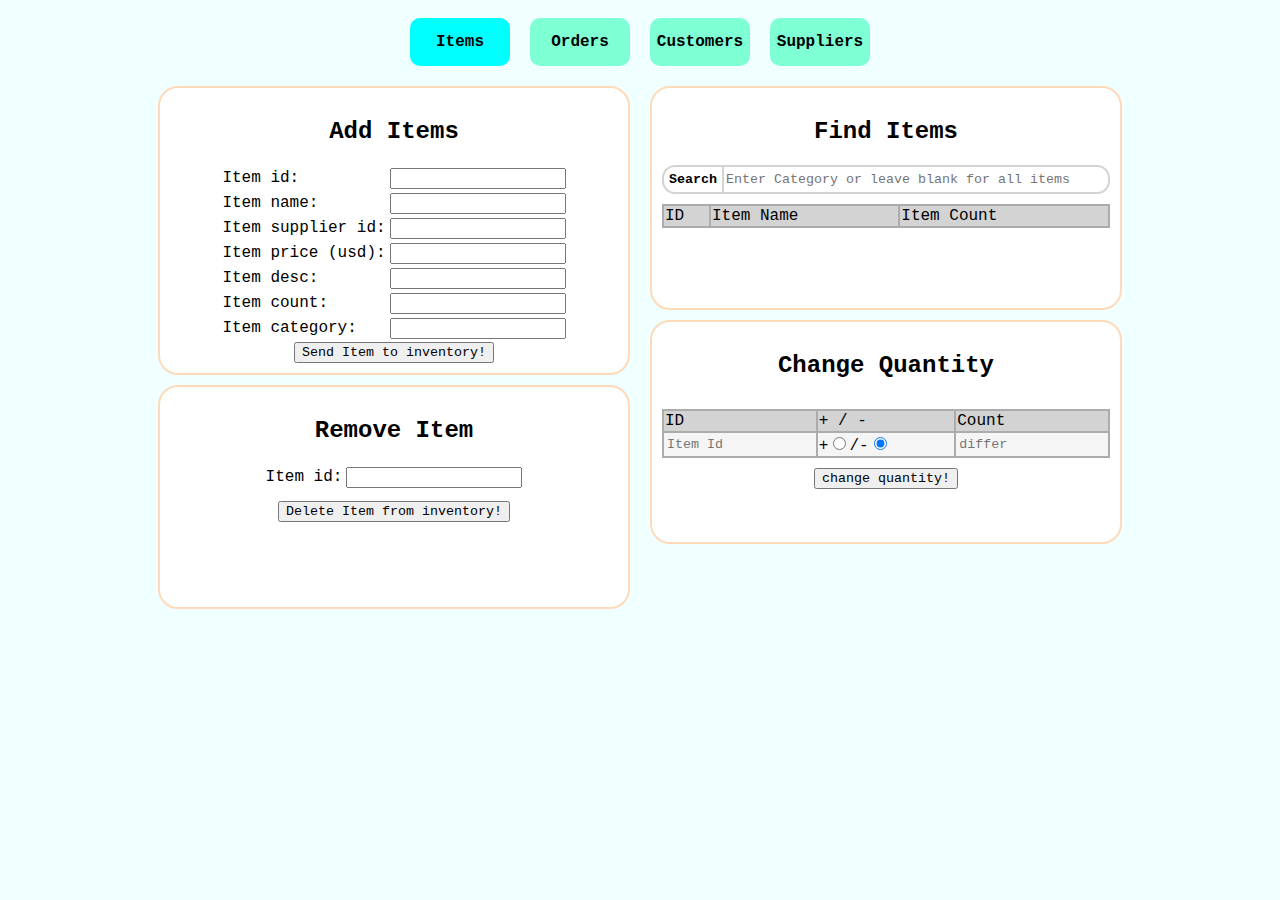
==== templates/items.html @ 897c9e85 "added the final routes for db" ====
<!DOCTYPE html>
<html lang="en">
  <head>
    <meta charset="UTF-8" />
    <meta http-equiv="X-UA-Compatible" content="IE=edge" />
    <meta name="viewport" content="width=device-width, initial-scale=1.0" />
    <title>Document</title>
    <link rel="stylesheet" href="/static/css/items.css" />
  </head>
  <body>
    <div class="nav">
      <a href="" id="items" class="here">Items</a>
      <a href="" id="orders">Orders</a>
      <a href="" id="Customers">Customers</a>
      <a href="" id="suppliers">Suppliers</a>
    </div>
    <div id="main">
      <div id="left">
        <div id="addItem" class="itemBox">
          <form action="" id = "addItemForm">
            <h2>Add Items</h2>
            <table>
              <tr>
                <td>
                  <label for="id">Item id: </label>
                </td>
                <td>
                  <input type="text" id="id" class = "addItemInput"/>
                </td>
              </tr>
              <tr>
                <td>
                  <label for="name">Item name: </label>
                </td>
                <td>
                  <input type="text" id="name" class = "addItemInput"/>
                </td>
              </tr>
              <tr>
                <td>
                  <label for="supplier_id">Item supplier id: </label>
                </td>
                <td>
                  <input type="text" id="supplier_id" class = "addItemInput"/>
                </td>
              </tr>
              <tr>
                <td>
                  <label for="price ">Item price (usd): </label>
                </td>
                <td>
                  <input type="text" id="price" class = "addItemInput"/>
                </td>
              </tr>
              <tr>
                <td>
                  <label for="desc">Item desc: </label>
                </td>
                <td>
                  <input type="text" id="desc" class = "addItemInput"/>
                </td>
              </tr>
              <tr>
                <td>
                  <label for="count">Item count: </label>
                </td>
                <td>
                  <input type="text" id="count" class = "addItemInput"/>
                </td>
              </tr>
              <tr>
                <td>
                  <label for="category">Item category: </label>
                </td>
                <td>
                  <input type="text" id="category" class = "addItemInput"/>
                </td>
              </tr>
            </table>
            <button id="addItemButton">Send Item to inventory!</button>
          </form>
        </div>
        <div id="removeItem" class="itemBox">
          <h2>Remove Item</h2>
          <form action="">
            <tr>
                <table>

                    <td>
                        <label for="id">Item id: </label>
                    </td>
                    <td>
                        <input type="text" id="deleteInput" />
                    </td>
                </tr>
            </table>
            
          </form>
          <div class = "buttonContainer">
              <button id="deleteItem">Delete  Item from inventory!</button>
          </div>
        </div>
      </div>
      <div id="right">
        <div id="findItem" class="itemBox">
          <h2>Find Items</h2>
          <div class="search">
            <button id="searchButton">Search</button>
            <input
              type="text"
              class="searchBox"
              placeholder="Enter Category or leave blank for all items"
              id = "searchInput"
            />
          </div>
          <table class="dataTable scroll">
            <thead>
              <td >ID</td>
              <td >Item Name</td>
              <td >Item Count</td>
            </thead>
            <tbody id = "searchResults">
            </tbody>
          </table>
        </div>
        <div id="changeQuantity" class="itemBox">
            <h2>Change Quantity</h2>
            <table class="dataTable scroll">
                <thead>
                  <td >ID</td>
                  <td >+ / -</td>
                  <td >Count</td>
                </thead>
                <tbody>
                  <tr>
                    <td><input type="text" placeholder = "Item Id" class = "tableInput" id = "changeInputId"></td>
                    <td><label for="add">+</label><input type="radio" value = "add" id = "add"name = "change"><span>/</span><label for="subtract">-</label><input type="radio" checked = true name = "change"id = "subtract"></td>
                    <td><input type="text" placeholder = "differ" class = "tableInput" id = "changeInputQuantity"></td>
                  </tr>
                </tbody>
              </table>
              <div class = "buttonContainer">
                <button id="sendChanges">change quantity!</button>
            </div>
        </div>
      </div>
    </div>
    <script src="static/js/items.js"></script>
  </body>
</html>
---- static/css/items.css ----
* {
    margin:none;
    padding:none;
    font-family: 'Courier New', Courier, monospace;
}
body{
    background-color:azure;
}
.nav {
    width:100%;
    display: flex;
    align-items: center;
    justify-content: center;
}
.nav a {
    color:black;
    text-decoration: none;
    background-color: aquamarine;
    display:inline-block;
    padding:15px 0px;
    width:100px;
    margin:10px;
    text-align: center;
    border-radius: 10px;
    font-weight: bold;
}
.nav a.here{
    background-color: aqua;
}
#main{
    display: flex;
    justify-content: center;
    align-items: space-around;
    /* background-color:blue; */
    width:80vw;
    margin:auto;
}
.itemBox{
    min-height:200px;
    width:35vw;
    background-color: white;
    margin:10px;
    border-radius: 20px;
    border:2px solid peachpuff;
    padding:10px;
    display: flex;
    flex-direction: column;
}
.itemBox h2 {
    text-align:center;
}
.itemBox form 
{
    display: flex;align-items: center;justify-content: center;
    flex-direction: column;
}

.search
{
    border:2px solid lightgray;
    border-radius: 13px;
    height:25px;
    display:flex;
    align-items: center;
}
.search button {
    border:none;
    border-right: 2px solid lightgrey;
    line-height: 25px;
    padding: 0px 5px;
    font-weight: bold;
    cursor: pointer;
    outline:none;
    background-color:transparent;
    border-radius: 11px 0 0 11px;
}

.search button:hover {
    background-color:lightgrey;
}

.searchBox{
    width:80%;
    border:none;
    /* background-color: red; */
}
.searchBox:focus{
    outline:none;
}

.dataTable{
    margin-top:10px;
    background:rgb(172, 172, 172);

}
.scroll {
    max-height: 200px;
    overflow-y: scroll;
    overflow-x: scroll;
}
.dataTable thead td {
    background: lightgray;
}

.dataTable td {
    background-color: whitesmoke;
}
::-webkit-scrollbar {
    width: 8px;
    height:8px;
    /* border: none; */
}
::-webkit-scrollbar-track {
    background: #f1f1f1;
  }
  ::-webkit-scrollbar-thumb {
    background: #888;
    border-radius: 10px;
    /* height:20px; */
  }
  
  /* Handle on hover */
  ::-webkit-scrollbar-thumb:hover {
    background: #555;
  }

  .buttonContainer {
    display: flex;
    align-items: center;
    justify-content: center;
    padding-top: 10px;
  }
  .tableInput{
    width:75px;
    background-color: transparent;
    outline:none;
    border:none;
    padding:none;
  }
  .tableInput:focus {
    outline: none;
  }
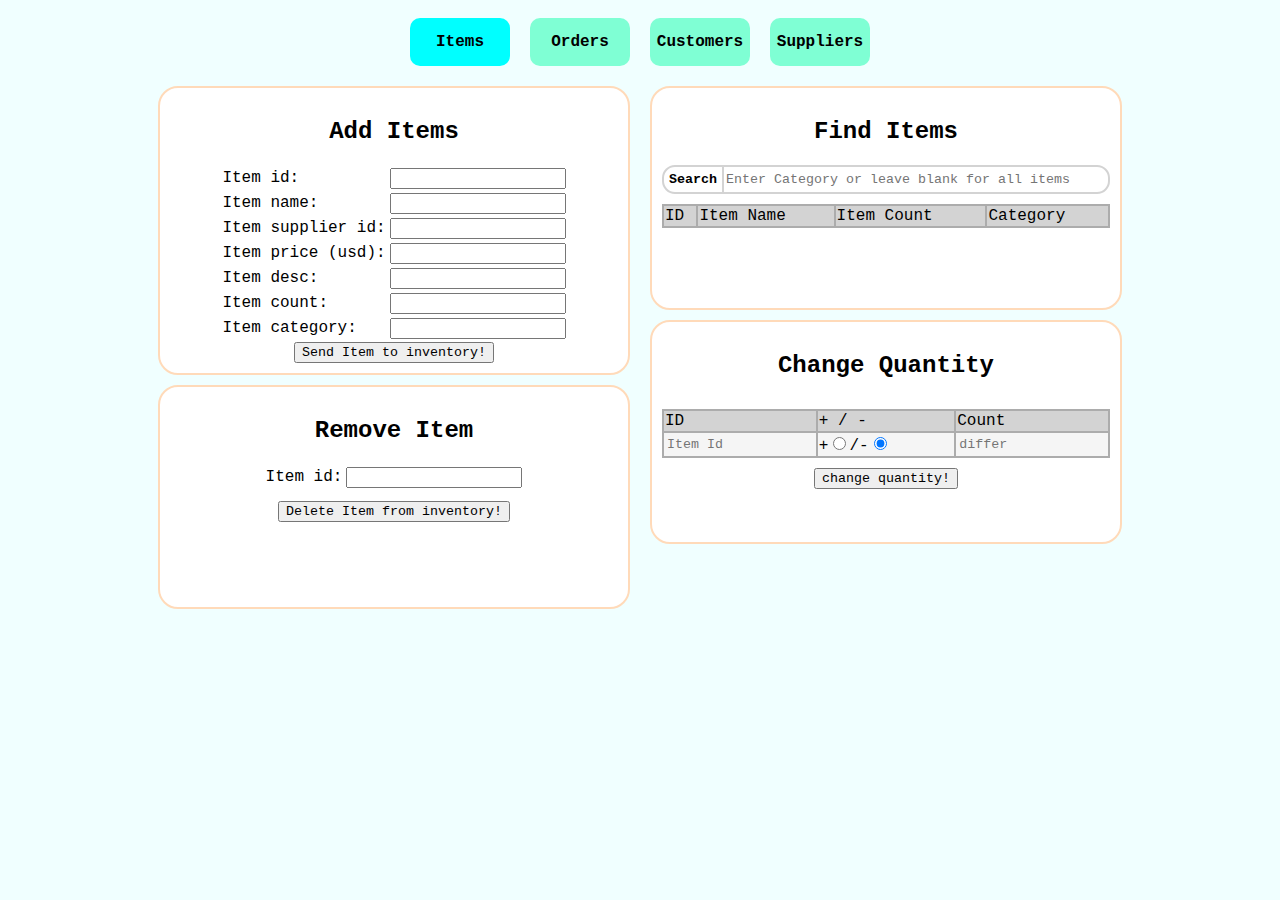
==== commit 7e5f37d9: "minor changes and adding a few db items" ====
--- a/templates/items.html
+++ b/templates/items.html
@@ -9,10 +9,10 @@
   </head>
   <body>
     <div class="nav">
-      <a href="" id="items" class="here">Items</a>
-      <a href="" id="orders">Orders</a>
-      <a href="" id="Customers">Customers</a>
-      <a href="" id="suppliers">Suppliers</a>
+      <a href="/items" id="items" class="here">Items</a>
+      <a href="/orders" id="orders">Orders</a>
+      <a href="/customers" id="Customers">Customers</a>
+      <a href="/suppliers" id="suppliers">Suppliers</a>
     </div>
     <div id="main">
       <div id="left">
@@ -118,6 +118,7 @@
               <td >ID</td>
               <td >Item Name</td>
               <td >Item Count</td>
+              <td >Category</td>
             </thead>
             <tbody id = "searchResults">
             </tbody>
